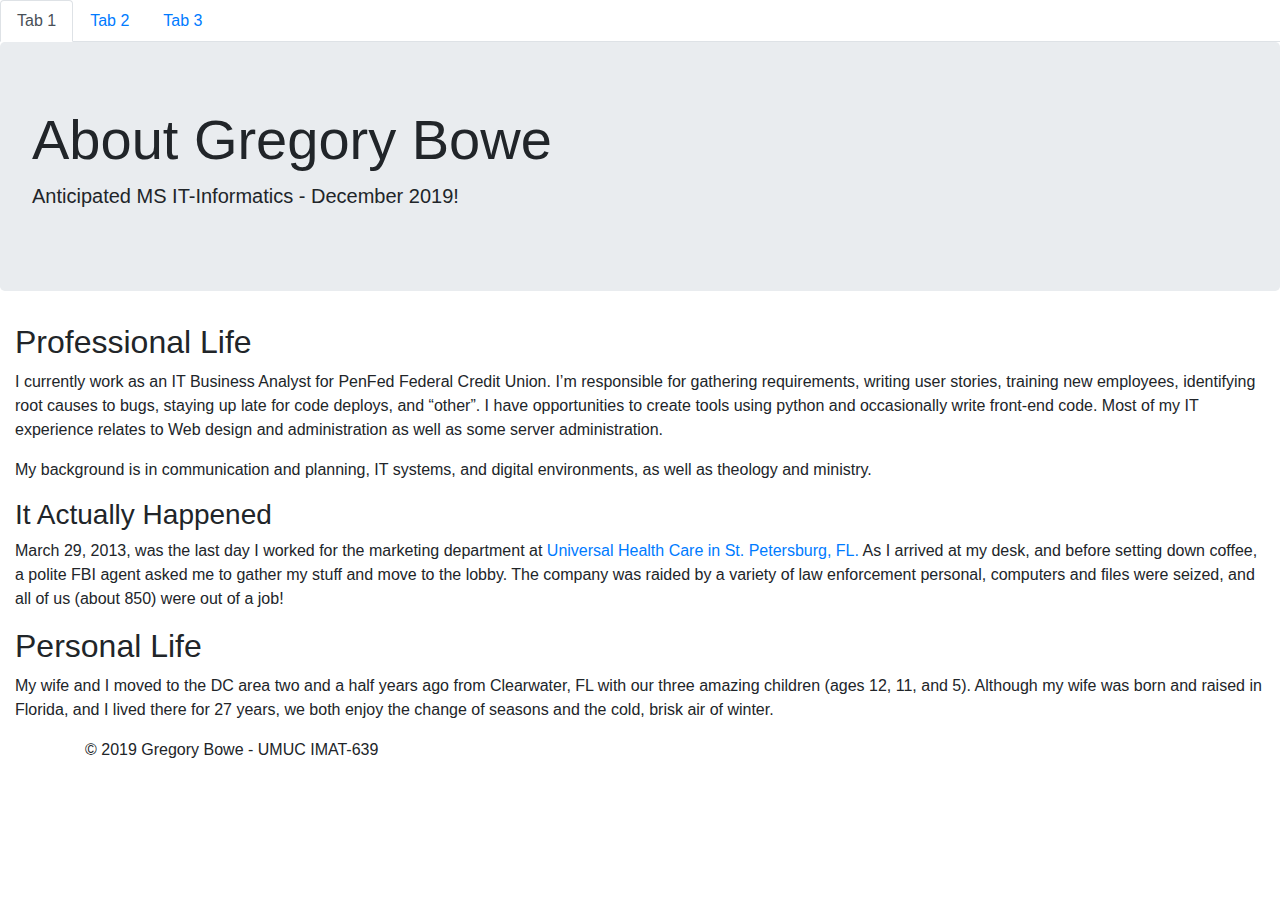
==== about.html @ 8b69bccd "Adding files" ====
<!doctype html>
<html>
<head>
<meta charset="UTF-8">
<meta http-equiv="X-UA-Compatible" content="IE=edge">
<meta name="viewport" content="width=device-width, initial-scale=1.0">
<meta name="description" content="About Gregory Bowe - for UMUC IMAT 639">
<title>about</title>
<link href="css/bootstrap-4.3.1.css" rel="stylesheet" type="text/css">
</head>
<header>
<ul class="nav nav-tabs">
	  <li class="nav-item"> <a class="nav-link active" href="#">Tab 1</a> </li>
	  <li class="nav-item"> <a class="nav-link" href="#">Tab 2</a> </li>
	  <li class="nav-item"> <a class="nav-link" href="#">Tab 3</a> </li>
	  
</ul>
</header>

<body>
	<div class="jumbotron">
	<h1 class="display-4">About Gregory Bowe</h1>
	<p class="lead">Anticipated MS IT-Informatics - December 2019!</p>
	
	
	</div>
	<div class="container-fluid">
		<h2>Professional Life</h2>
			<p>I currently work as an IT Business Analyst for PenFed Federal Credit Union. I’m responsible for gathering requirements, writing user stories, training new employees, identifying root causes to bugs, staying up late for code deploys, and “other”. I have opportunities to create tools using python and occasionally write front-end code. Most of my IT experience relates to Web design and administration as well as some server administration. </p>
			<p>My background is in communication and planning, IT systems, and digital environments, as well as theology and ministry. </p>
		<h3>It Actually Happened</h3>
		<p>March 29, 2013, was the last day I worked for the marketing department at <a href="https://www.tampabay.com/news/business/banking/federal-agents-raid-universal-health-care-headquarters-in-st-petersburg/2111699/">Universal Health Care in St. Petersburg, FL.</a> As I arrived at my desk, and before setting down coffee, a polite FBI agent asked me to gather my stuff and move to the lobby. The company was raided by a variety of law enforcement personal, computers and files were seized, and all of us (about 850) were out of a job!  </p>
		<h2>Personal Life</h2>
		<p>My wife and I moved to the DC area two and a half years ago from Clearwater, FL with our three amazing children (ages 12, 11, and 5).  Although my wife was born and raised in Florida, and I lived there for 27 years, we both enjoy the change of seasons and the cold, brisk air of winter.</p>
	
	</div>
	<footer class="container">&copy; 2019 Gregory Bowe - UMUC IMAT-639</footer>
	<!-- Optional JavaScript - Will take out what's not needed -->
    <!-- jQuery first, then Popper.js, then Bootstrap JS -->
    <script src="https://code.jquery.com/jquery-3.3.1.slim.min.js" integrity="sha384-q8i/X+965DzO0rT7abK41JStQIAqVgRVzpbzo5smXKp4YfRvH+8abtTE1Pi6jizo" crossorigin="anonymous"></script>
    <script src="https://cdnjs.cloudflare.com/ajax/libs/popper.js/1.14.7/umd/popper.min.js" integrity="sha384-UO2eT0CpHqdSJQ6hJty5KVphtPhzWj9WO1clHTMGa3JDZwrnQq4sF86dIHNDz0W1" crossorigin="anonymous"></script>
    <script src="https://stackpath.bootstrapcdn.com/bootstrap/4.3.1/js/bootstrap.min.js" integrity="sha384-JjSmVgyd0p3pXB1rRibZUAYoIIy6OrQ6VrjIEaFf/nJGzIxFDsf4x0xIM+B07jRM" crossorigin="anonymous"></script>
	
	
</body>
	
</html>
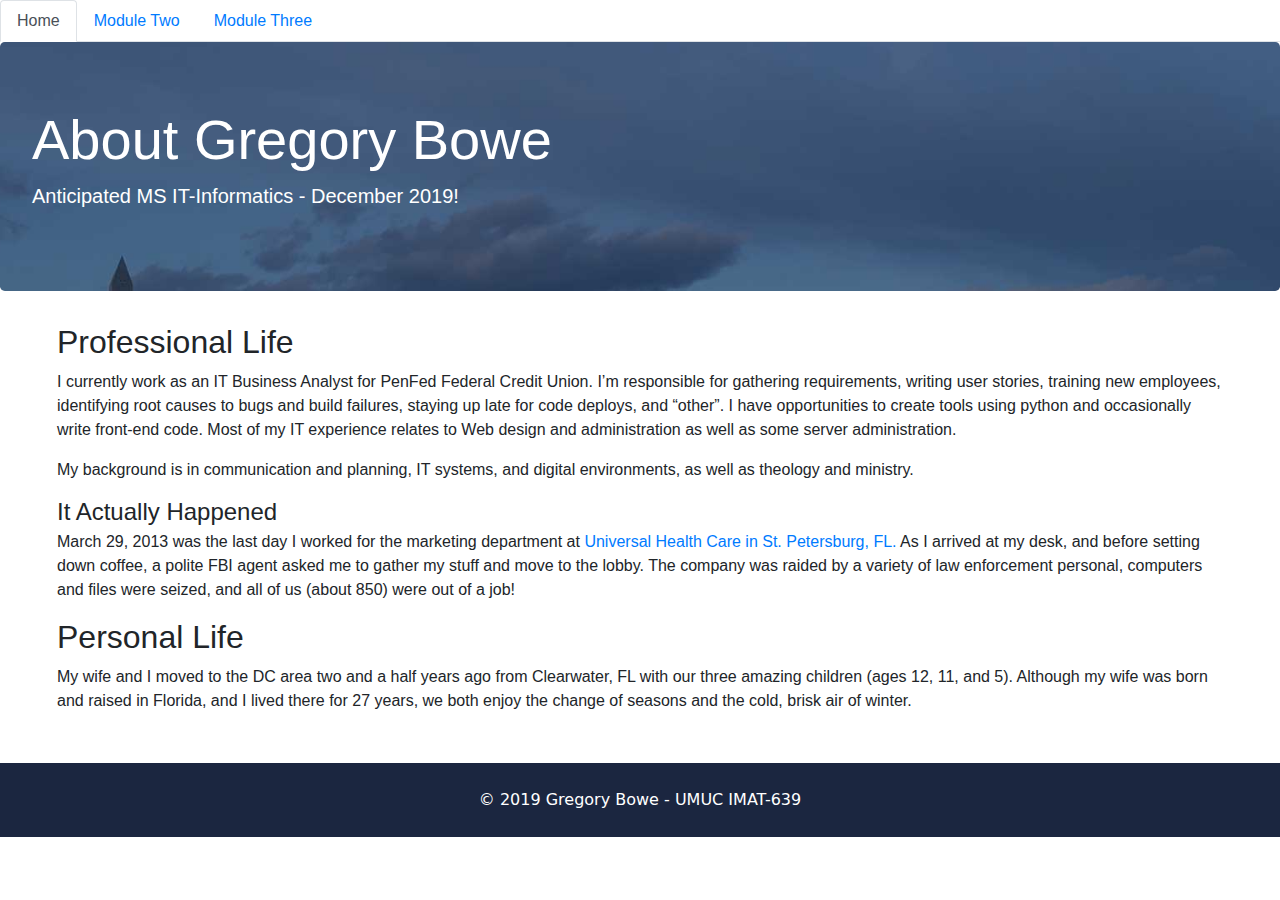
==== commit 6b8459a2: "Updating with current version" ====
--- a/about.html
+++ b/about.html
@@ -7,34 +7,41 @@
 <meta name="description" content="About Gregory Bowe - for UMUC IMAT 639">
 <title>about</title>
 <link href="css/bootstrap-4.3.1.css" rel="stylesheet" type="text/css">
+<link href="style.css" rel="stylesheet" type="text/css">
 </head>
 <header>
 <ul class="nav nav-tabs">
-	  <li class="nav-item"> <a class="nav-link active" href="#">Tab 1</a> </li>
-	  <li class="nav-item"> <a class="nav-link" href="#">Tab 2</a> </li>
-	  <li class="nav-item"> <a class="nav-link" href="#">Tab 3</a> </li>
+	  <li class="nav-item"> <a class="nav-link active" href="http://nova.umuc.edu/~im639a02/imat639/index.html">Home</a> </li>
+	  <li class="nav-item"> <a class="nav-link" href="http://nova.umuc.edu/~im639a02/imat639/module-two.html">Module Two</a> </li>
+	  <li class="nav-item"> <a class="nav-link" href="http://nova.umuc.edu/~im639a02/imat639/module-three.html">Module Three</a> </li>
 	  
 </ul>
 </header>
 
 <body>
-	<div class="jumbotron">
-	<h1 class="display-4">About Gregory Bowe</h1>
-	<p class="lead">Anticipated MS IT-Informatics - December 2019!</p>
-	
+	<div class="banner">
+		<div class="hero">
+			<div class="jumbotron aboutgreg white">
+				<h1 class="display-4">About Gregory Bowe</h1>
+				<p class="lead">Anticipated MS IT-Informatics - December 2019!</p>
+			</div>
+		</div>
 	
 	</div>
-	<div class="container-fluid">
+	<div class="container-fluid thin">
 		<h2>Professional Life</h2>
-			<p>I currently work as an IT Business Analyst for PenFed Federal Credit Union. I’m responsible for gathering requirements, writing user stories, training new employees, identifying root causes to bugs, staying up late for code deploys, and “other”. I have opportunities to create tools using python and occasionally write front-end code. Most of my IT experience relates to Web design and administration as well as some server administration. </p>
-			<p>My background is in communication and planning, IT systems, and digital environments, as well as theology and ministry. </p>
-		<h3>It Actually Happened</h3>
-		<p>March 29, 2013, was the last day I worked for the marketing department at <a href="https://www.tampabay.com/news/business/banking/federal-agents-raid-universal-health-care-headquarters-in-st-petersburg/2111699/">Universal Health Care in St. Petersburg, FL.</a> As I arrived at my desk, and before setting down coffee, a polite FBI agent asked me to gather my stuff and move to the lobby. The company was raided by a variety of law enforcement personal, computers and files were seized, and all of us (about 850) were out of a job!  </p>
+		<p>I currently work as an IT Business Analyst for PenFed Federal Credit Union. I’m responsible for gathering requirements, writing user stories, training new employees, identifying root causes to bugs and build failures, staying up late for code deploys, and “other”. I have opportunities to create tools using python and occasionally write front-end code. Most of my IT experience relates to Web design and administration as well as some server administration. </p>
+		<p>My background is in communication and planning, IT systems, and digital environments, as well as theology and ministry. </p>
+		<h3 class="slim">It Actually Happened</h3>
+		<p>March 29, 2013 was the last day I worked for the marketing department at <a href="https://www.tampabay.com/news/business/banking/federal-agents-raid-universal-health-care-headquarters-in-st-petersburg/2111699/">Universal Health Care in St. Petersburg, FL.</a> As I arrived at my desk, and before setting down coffee, a polite FBI agent asked me to gather my stuff and move to the lobby. The company was raided by a variety of law enforcement personal, computers and files were seized, and all of us (about 850) were out of a job!  </p>
 		<h2>Personal Life</h2>
 		<p>My wife and I moved to the DC area two and a half years ago from Clearwater, FL with our three amazing children (ages 12, 11, and 5).  Although my wife was born and raised in Florida, and I lived there for 27 years, we both enjoy the change of seasons and the cold, brisk air of winter.</p>
 	
 	</div>
-	<footer class="container">&copy; 2019 Gregory Bowe - UMUC IMAT-639</footer>
+	<footer class="container-fluid gbfooter">
+		<div class="gbfoot">&copy; 2019 Gregory Bowe - UMUC IMAT-639
+		</div>
+	</footer>
 	<!-- Optional JavaScript - Will take out what's not needed -->
     <!-- jQuery first, then Popper.js, then Bootstrap JS -->
     <script src="https://code.jquery.com/jquery-3.3.1.slim.min.js" integrity="sha384-q8i/X+965DzO0rT7abK41JStQIAqVgRVzpbzo5smXKp4YfRvH+8abtTE1Pi6jizo" crossorigin="anonymous"></script>
--- a/style.css
+++ b/style.css
@@ -0,0 +1,48 @@
+@charset "UTF-8";
+/* custom styles for class project */
+
+.white{
+	color: #ffffff;
+	font-weight: 600;
+}
+.thin {
+  width: 95%;
+  padding-right: 25px;
+  padding-left: 25px;
+  margin-right: auto;
+  margin-left: auto;
+}
+
+h3.slim, .h3 {
+	font-size: 1.50rem;
+	margin-top: 0;
+	margin-bottom: 0.25rem;
+}
+
+.aboutgreg {
+ background: url(images/Dc.jpg) fixed center no-repeat;
+background-color: #181C40;
+ background-size: cover;
+}
+
+.jumbo-h {
+  padding: 15px 25px 15px 15px;
+  background-color: #5E87E0;
+  opacity: 0.2;
+  filter: alpha(opacity=10); /* For IE8 and earlier */
+}
+.gbfooter {
+	margin-top: 50px;
+    padding-top: 25px;
+    padding-bottom: 25px;
+    width: 100%;
+    background-color: #1B2640;
+}
+
+.gbfoot {
+	font-family: Segoe, "Segoe UI", "DejaVu Sans", "Trebuchet MS", Verdana, "sans-serif";
+	font-weight: 300;
+	text-align: center;
+	color: #ffffff;
+	
+}
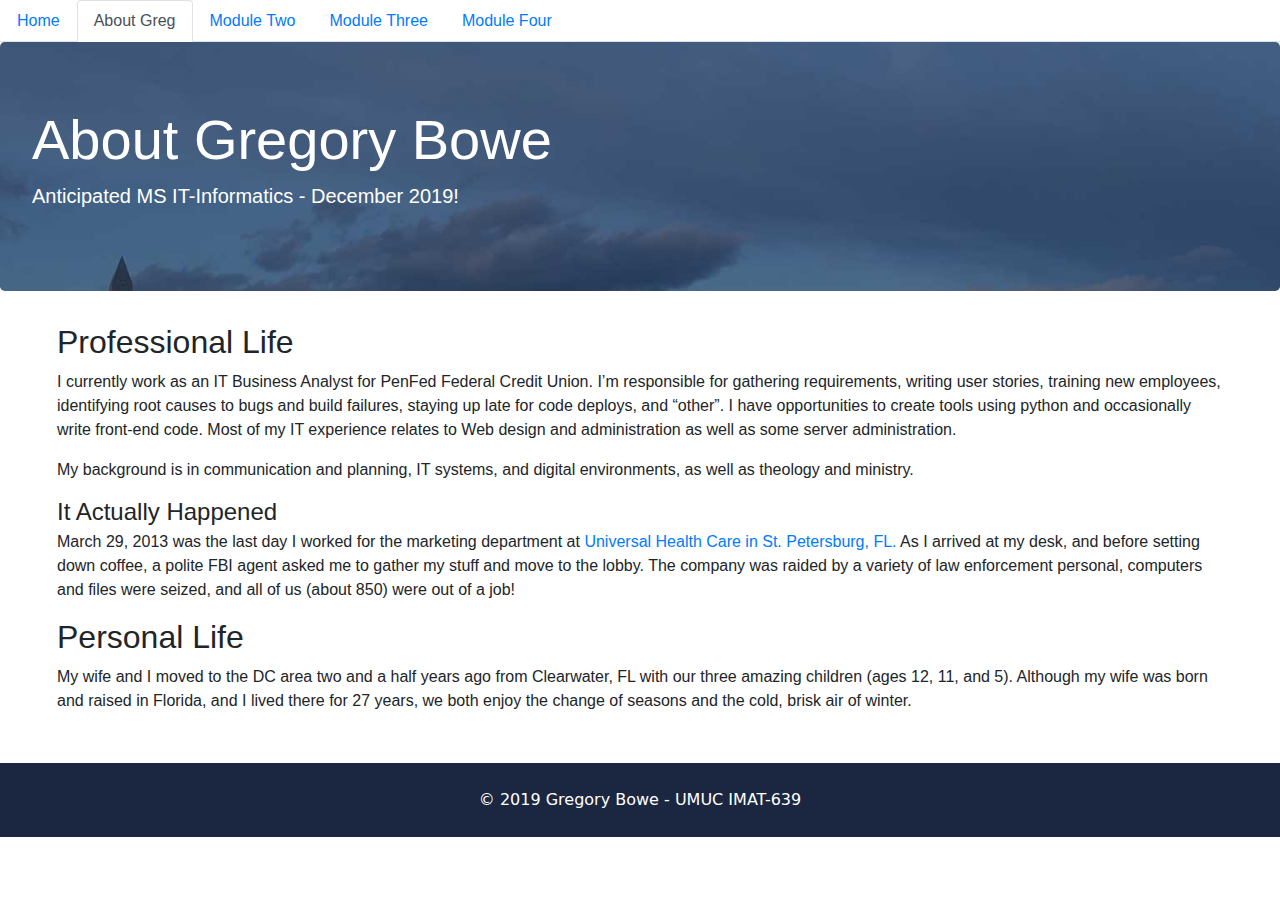
==== commit 34b47c34: "Added and updated code for class" ====
--- a/about.html
+++ b/about.html
@@ -11,9 +11,11 @@
 </head>
 <header>
 <ul class="nav nav-tabs">
-	  <li class="nav-item"> <a class="nav-link active" href="http://nova.umuc.edu/~im639a02/imat639/index.html">Home</a> </li>
-	  <li class="nav-item"> <a class="nav-link" href="http://nova.umuc.edu/~im639a02/imat639/module-two.html">Module Two</a> </li>
-	  <li class="nav-item"> <a class="nav-link" href="http://nova.umuc.edu/~im639a02/imat639/module-three.html">Module Three</a> </li>
+	  <li class="nav-item"> <a class="nav-link" href="http://nova.umuc.edu/~im639a02/imat639/index.html">Home </a> </li>
+	  <li class="nav-item"> <a class="nav-link active" href="http://nova.umuc.edu/~im639a02/imat639/about.html">About Greg</a> </li>
+	<li class="nav-item"> <a class="nav-link" href="http://nova.umuc.edu/~im639a02/imat639/module-two.html">Module Two</a> </li>
+	<li class="nav-item"> <a class="nav-link" href="http://nova.umuc.edu/~im639a02/imat639/module-three.html">Module Three</a> </li>
+	<li class="nav-item"> <a class="nav-link" href="http://nova.umuc.edu/~im639a02/imat639/module-four.html">Module Four</a> </li>
 	  
 </ul>
 </header>
--- a/style.css
+++ b/style.css
@@ -1,5 +1,85 @@
 @charset "UTF-8";
+
+.music {
+ background: url(images/video/coverr-piano.jpg) fixed center no-repeat;
+background-color: #181C40;
+ background-size: cover;
+	text-align: center;
+}
+
+.bench {
+ background: url(images/violin.jpg) fixed center no-repeat;
+background-color: #181C40;
+ background-size: cover;
+	text-align: center;
+}
+
+.cite {
+	font-style: normal !important;
+	
+}
+.media-types {
+	padding: 50px;
+	background-color: #C1BEBE;
+}
+.bg-secondary {
+	background-color: #1B2640;
+}
+
+
+/* style for video 
+ .homepage-hero-module {
+    border-right: none;
+    border-left: none;
+    position: relative;
+  }
+
+  .no-video .video-container video,
+  .touch .video-container video {
+    display: none;
+  }
+
+  .no-video .video-container .poster,
+  .touch .video-container .poster {
+    display: block !important;
+  }
+
+  .video-container {
+    position: relative;
+    bottom: 0%;
+    left: 0%;
+    height: 100%;
+    width: 100%;
+    overflow: hidden;
+    background: #000;
+	 z-index: 2;
+  }
+
+  .video-container .poster img {
+    width: 100%;
+    bottom: 0;
+    position: absolute;
+  }
+
+  .video-container .filter {
+    z-index: 100;
+    position: absolute;
+    background: rgba(0, 0, 0, 0.4);
+    width: 100%;
+  }
+
+  .video-container video {
+    position: absolute;
+    z-index: 0;
+    bottom: 0;
+  }
+
+  .video-container video.fillWidth {
+    width: 100%;
+  }
+
 /* custom styles for class project */
+
 
 .white{
 	color: #ffffff;
